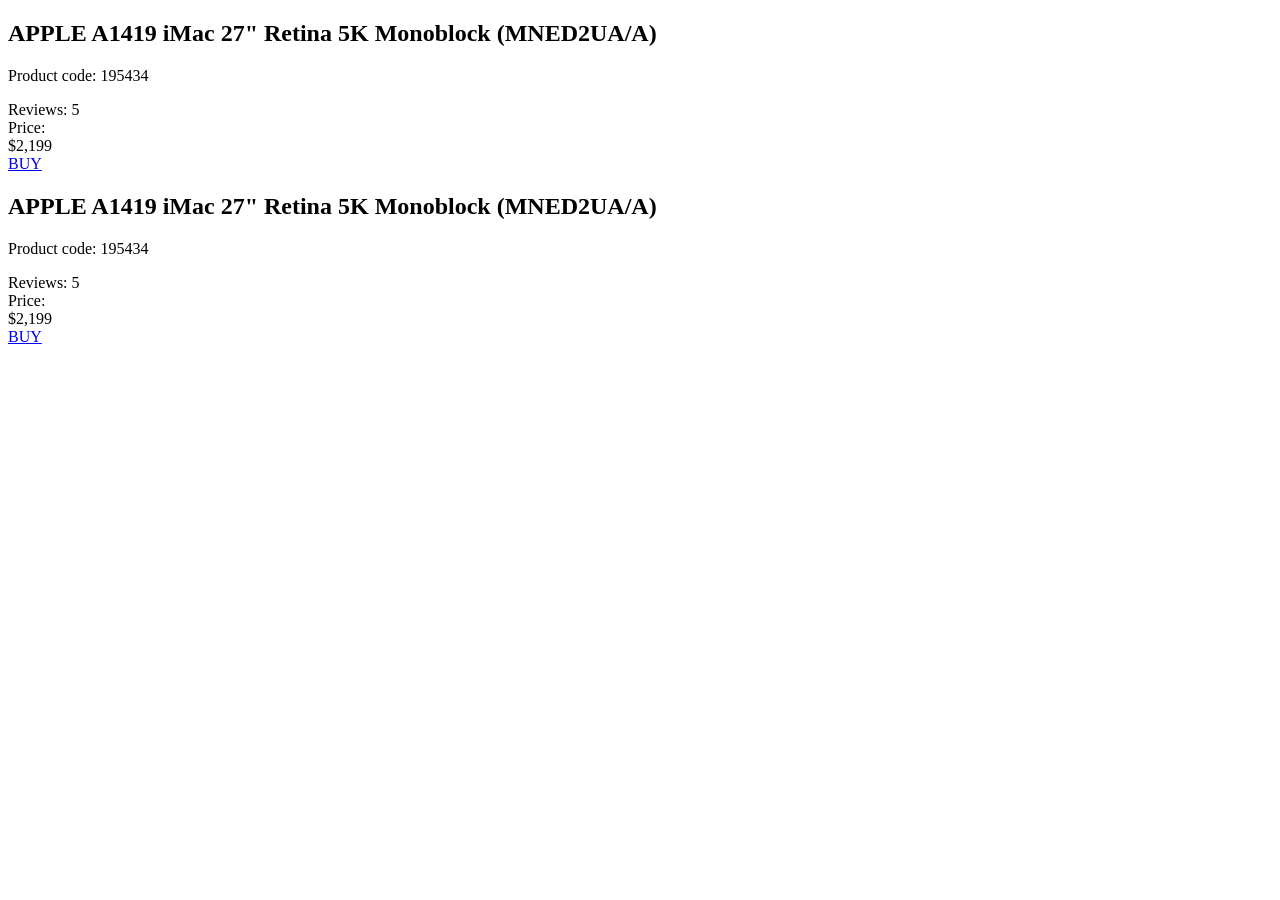
==== src/index.html @ f65bbf71 "add card solution" ====
<!doctype html>
<html lang="en">
  <head>
    <meta charset="UTF-8" />
    <meta
      name="viewport"
      content="width=device-width, initial-scale=1.0"
    />
    <title>Product cards</title>
    <link
      rel="stylesheet"
      href="./styles/index.scss"
    />
    <link
      rel="preconnect"
      href="https://fonts.googleapis.com"
    />
    <link
      rel="preconnect"
      href="https://fonts.gstatic.com"
      crossorigin="anonymous"
    />
    <link
      href="https://fonts.googleapis.com/css2?family=Poppins:wght@400;500;600;700&family=Roboto:ital,wdth,wght@0,75..100,100..900;1,75..100,100..900&display=swap"
      rel="stylesheet"
    />
  </head>
  <body>
    <main class="products">
      <article
        class="card"
        data-qa="card"
      >
        <div
          class="card__media"
          aria-hidden="true"
        ></div>

        <div class="card__content">
          <h2 class="card__title">
            APPLE A1419 iMac 27" Retina 5K Monoblock (MNED2UA/A)
          </h2>
          <p class="card__code">Product code: 195434</p>

          <div class="card__rating">
            <div class="stars stars--4">
              <div class="stars__item"></div>
              <div class="stars__item"></div>
              <div class="stars__item"></div>
              <div class="stars__item"></div>
              <div class="stars__item"></div>
            </div>
            <span class="card__reviews">Reviews: 5</span>
          </div>

          <div class="card__footer">
            <span class="card__label">Price:</span>
            <div class="card__price">$2,199</div>
          </div>
          <a
            class="card__buy"
            href="#"
            data-qa="hover"
          >
            BUY
          </a>
        </div>
      </article>

      <article
        class="card"
        data-qa="card"
      >
        <div
          class="card__media"
          aria-hidden="true"
        ></div>

        <div class="card__content">
          <h2 class="card__title">
            APPLE A1419 iMac 27" Retina 5K Monoblock (MNED2UA/A)
          </h2>
          <p class="card__code">Product code: 195434</p>

          <div class="card__rating">
            <div class="stars stars--4">
              <div class="stars__item"></div>
              <div class="stars__item"></div>
              <div class="stars__item"></div>
              <div class="stars__item"></div>
              <div class="stars__item"></div>
            </div>
            <span class="card__reviews">Reviews: 5</span>
          </div>

          <div class="card__footer">
            <span class="card__label">Price:</span>
            <div class="card__price">$2,199</div>
          </div>
          <a
            class="card__buy"
            href="#"
            data-qa="hover"
          >
            BUY
          </a>
        </div>
      </article>
    </main>
  </body>
</html>
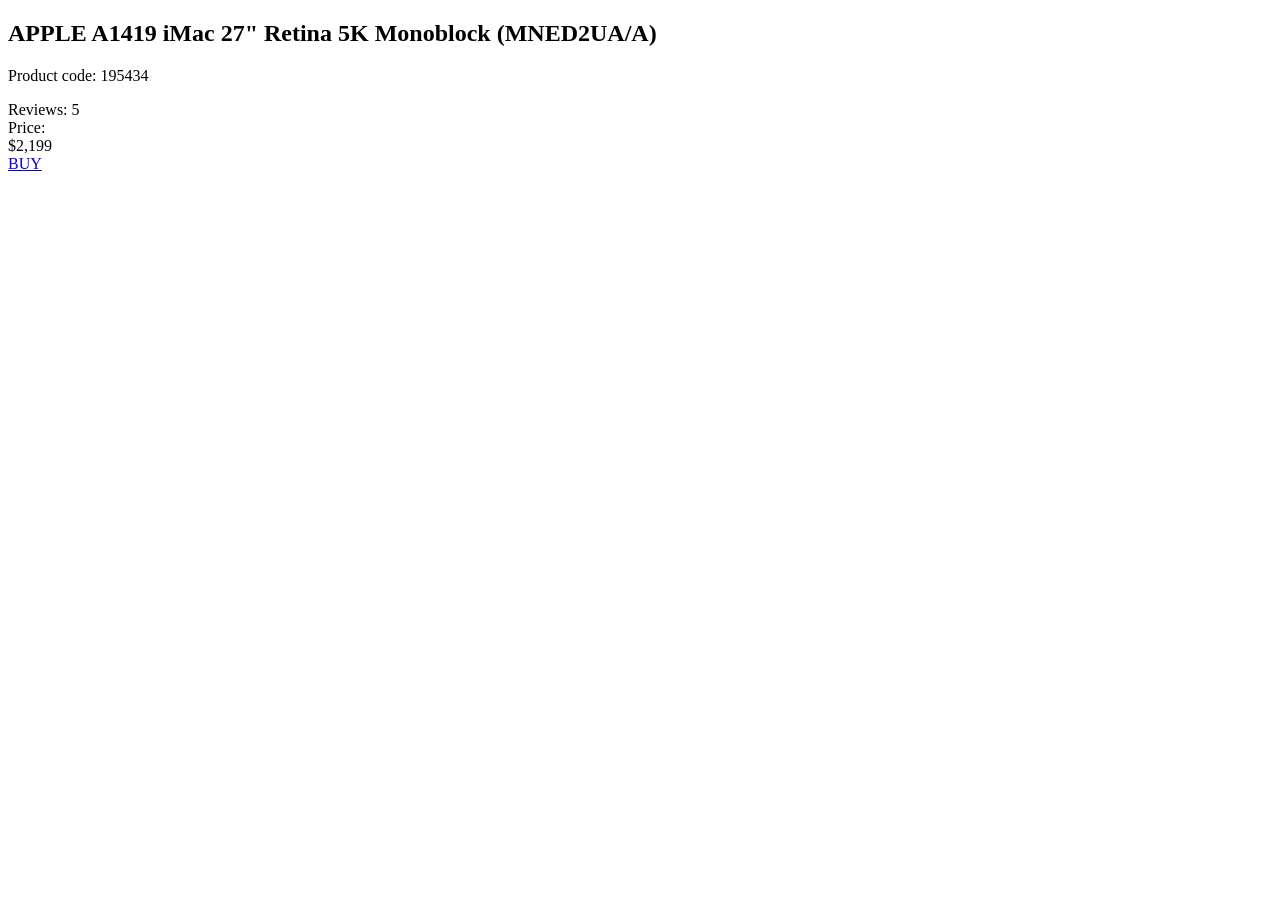
==== commit 663b2999: "Fixed styles for backstop tests" ====
--- a/src/index.html
+++ b/src/index.html
@@ -31,17 +31,17 @@
         class="card"
         data-qa="card"
       >
-        <div
-          class="card__media"
-          aria-hidden="true"
-        ></div>
-
+        <div class="card__media-wrap">
+          <div
+            class="card__media"
+            aria-hidden="true"
+          ></div>
+        </div>
         <div class="card__content">
           <h2 class="card__title">
             APPLE A1419 iMac 27" Retina 5K Monoblock (MNED2UA/A)
           </h2>
           <p class="card__code">Product code: 195434</p>
-
           <div class="card__rating">
             <div class="stars stars--4">
               <div class="stars__item"></div>
@@ -52,47 +52,6 @@
             </div>
             <span class="card__reviews">Reviews: 5</span>
           </div>
-
-          <div class="card__footer">
-            <span class="card__label">Price:</span>
-            <div class="card__price">$2,199</div>
-          </div>
-          <a
-            class="card__buy"
-            href="#"
-            data-qa="hover"
-          >
-            BUY
-          </a>
-        </div>
-      </article>
-
-      <article
-        class="card"
-        data-qa="card"
-      >
-        <div
-          class="card__media"
-          aria-hidden="true"
-        ></div>
-
-        <div class="card__content">
-          <h2 class="card__title">
-            APPLE A1419 iMac 27" Retina 5K Monoblock (MNED2UA/A)
-          </h2>
-          <p class="card__code">Product code: 195434</p>
-
-          <div class="card__rating">
-            <div class="stars stars--4">
-              <div class="stars__item"></div>
-              <div class="stars__item"></div>
-              <div class="stars__item"></div>
-              <div class="stars__item"></div>
-              <div class="stars__item"></div>
-            </div>
-            <span class="card__reviews">Reviews: 5</span>
-          </div>
-
           <div class="card__footer">
             <span class="card__label">Price:</span>
             <div class="card__price">$2,199</div>
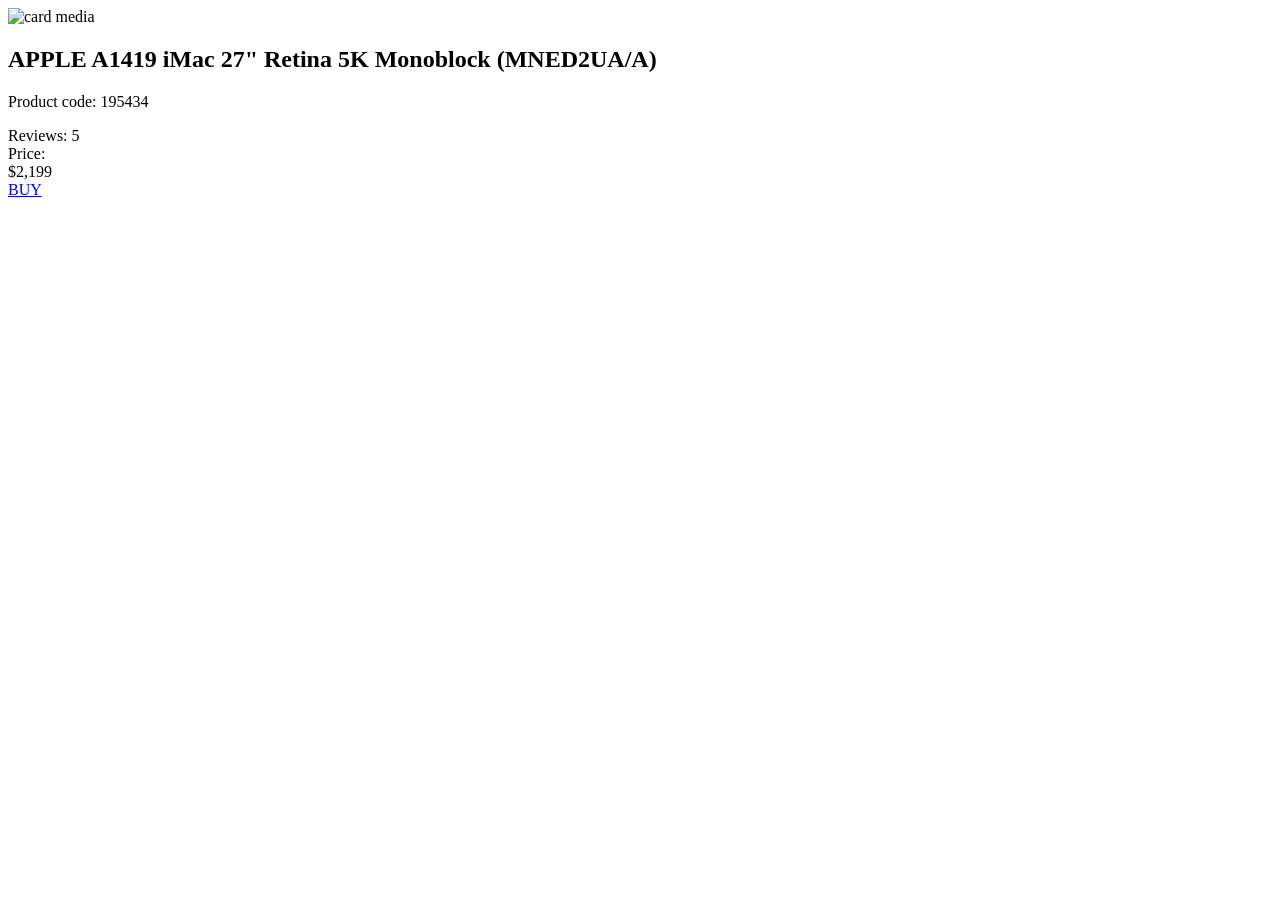
==== commit 82edf155: "fix: add" ====
--- a/src/index.html
+++ b/src/index.html
@@ -32,10 +32,15 @@
         data-qa="card"
       >
         <div class="card__media-wrap">
-          <div
+          <!-- <div
             class="card__media"
             aria-hidden="true"
-          ></div>
+          ></div> -->
+          <img
+            src="./images/imac.jpeg"
+            alt="card media"
+            class="card__media"
+          />
         </div>
         <div class="card__content">
           <h2 class="card__title">
